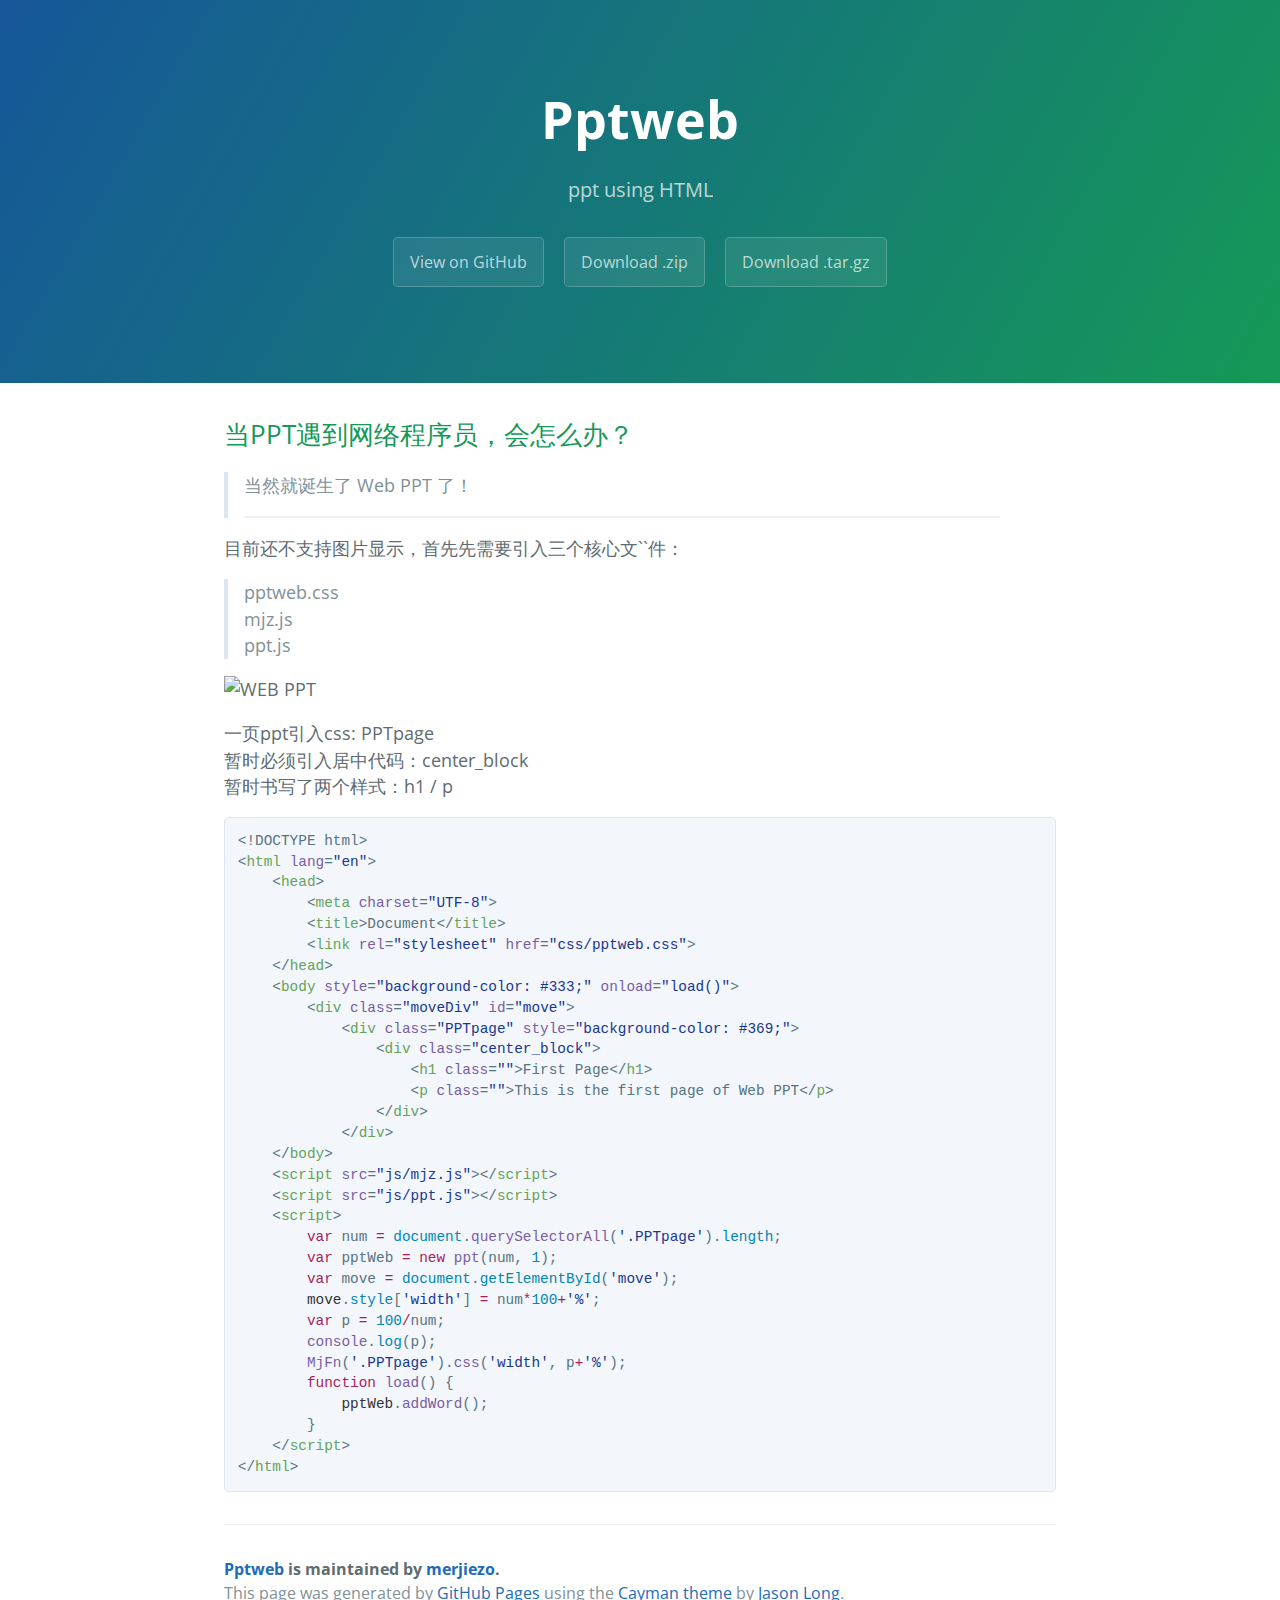
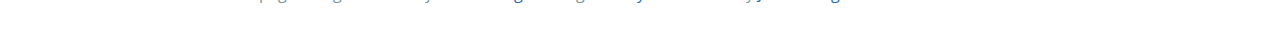
==== index.html @ c60ffae2 "Create gh-pages branch via GitHub" ====
<!DOCTYPE html>
<html lang="en-us">
  <head>
    <meta charset="UTF-8">
    <title>Pptweb by merjiezo</title>
    <meta name="viewport" content="width=device-width, initial-scale=1">
    <link rel="stylesheet" type="text/css" href="stylesheets/normalize.css" media="screen">
    <link href='https://fonts.googleapis.com/css?family=Open+Sans:400,700' rel='stylesheet' type='text/css'>
    <link rel="stylesheet" type="text/css" href="stylesheets/stylesheet.css" media="screen">
    <link rel="stylesheet" type="text/css" href="stylesheets/github-light.css" media="screen">
  </head>
  <body>
    <section class="page-header">
      <h1 class="project-name">Pptweb</h1>
      <h2 class="project-tagline">ppt using HTML</h2>
      <a href="https://github.com/merjiezo/pptweb" class="btn">View on GitHub</a>
      <a href="https://github.com/merjiezo/pptweb/zipball/master" class="btn">Download .zip</a>
      <a href="https://github.com/merjiezo/pptweb/tarball/master" class="btn">Download .tar.gz</a>
    </section>

    <section class="main-content">
      <h2>
<a id="当ppt遇到网络程序员会怎么办" class="anchor" href="#%E5%BD%93ppt%E9%81%87%E5%88%B0%E7%BD%91%E7%BB%9C%E7%A8%8B%E5%BA%8F%E5%91%98%E4%BC%9A%E6%80%8E%E4%B9%88%E5%8A%9E" aria-hidden="true"><span aria-hidden="true" class="octicon octicon-link"></span></a>当PPT遇到网络程序员，会怎么办？</h2>

<blockquote>
<p>当然就诞生了 Web PPT 了！</p>

<hr>
</blockquote>

<p>目前还不支持图片显示，首先先需要引入三个核心文``件：</p>

<blockquote>
<p>pptweb.css<br>
mjz.js<br>
ppt.js</p>
</blockquote>

<p><img src="https://github.com/merjiezo/pptweb/raw/master/page.gif" alt="WEB PPT"></p>

<p>一页ppt引入css: PPTpage<br>
暂时必须引入居中代码：center_block<br>
暂时书写了两个样式：h1  /  p</p>

<div class="highlight highlight-text-html-basic"><pre>&lt;!DOCTYPE html&gt;
&lt;<span class="pl-ent">html</span> <span class="pl-e">lang</span>=<span class="pl-s"><span class="pl-pds">"</span>en<span class="pl-pds">"</span></span>&gt;
    &lt;<span class="pl-ent">head</span>&gt;
        &lt;<span class="pl-ent">meta</span> <span class="pl-e">charset</span>=<span class="pl-s"><span class="pl-pds">"</span>UTF-8<span class="pl-pds">"</span></span>&gt;
        &lt;<span class="pl-ent">title</span>&gt;Document&lt;/<span class="pl-ent">title</span>&gt;
        &lt;<span class="pl-ent">link</span> <span class="pl-e">rel</span>=<span class="pl-s"><span class="pl-pds">"</span>stylesheet<span class="pl-pds">"</span></span> <span class="pl-e">href</span>=<span class="pl-s"><span class="pl-pds">"</span>css/pptweb.css<span class="pl-pds">"</span></span>&gt;
    &lt;/<span class="pl-ent">head</span>&gt;
    &lt;<span class="pl-ent">body</span> <span class="pl-e">style</span>=<span class="pl-s"><span class="pl-pds">"</span>background-color: #333;<span class="pl-pds">"</span></span> <span class="pl-e">onload</span>=<span class="pl-s"><span class="pl-pds">"</span>load()<span class="pl-pds">"</span></span>&gt;
        &lt;<span class="pl-ent">div</span> <span class="pl-e">class</span>=<span class="pl-s"><span class="pl-pds">"</span>moveDiv<span class="pl-pds">"</span></span> <span class="pl-e">id</span>=<span class="pl-s"><span class="pl-pds">"</span>move<span class="pl-pds">"</span></span>&gt;
            &lt;<span class="pl-ent">div</span> <span class="pl-e">class</span>=<span class="pl-s"><span class="pl-pds">"</span>PPTpage<span class="pl-pds">"</span></span> <span class="pl-e">style</span>=<span class="pl-s"><span class="pl-pds">"</span>background-color: #369;<span class="pl-pds">"</span></span>&gt;
                &lt;<span class="pl-ent">div</span> <span class="pl-e">class</span>=<span class="pl-s"><span class="pl-pds">"</span>center_block<span class="pl-pds">"</span></span>&gt;
                    &lt;<span class="pl-ent">h1</span> <span class="pl-e">class</span>=<span class="pl-s"><span class="pl-pds">"</span><span class="pl-pds">"</span></span>&gt;First Page&lt;/<span class="pl-ent">h1</span>&gt;
                    &lt;<span class="pl-ent">p</span> <span class="pl-e">class</span>=<span class="pl-s"><span class="pl-pds">"</span><span class="pl-pds">"</span></span>&gt;This is the first page of Web PPT&lt;/<span class="pl-ent">p</span>&gt;
                &lt;/<span class="pl-ent">div</span>&gt;
            &lt;/<span class="pl-ent">div</span>&gt;
    &lt;/<span class="pl-ent">body</span>&gt;
<span class="pl-s1">    &lt;<span class="pl-ent">script</span> <span class="pl-e">src</span>=<span class="pl-s"><span class="pl-pds">"</span>js/mjz.js<span class="pl-pds">"</span></span>&gt;&lt;/<span class="pl-ent">script</span>&gt;</span>
<span class="pl-s1">    &lt;<span class="pl-ent">script</span> <span class="pl-e">src</span>=<span class="pl-s"><span class="pl-pds">"</span>js/ppt.js<span class="pl-pds">"</span></span>&gt;&lt;/<span class="pl-ent">script</span>&gt;</span>
<span class="pl-s1">    &lt;<span class="pl-ent">script</span>&gt;</span>
<span class="pl-s1">        <span class="pl-k">var</span> num <span class="pl-k">=</span> <span class="pl-c1">document</span>.<span class="pl-en">querySelectorAll</span>(<span class="pl-s"><span class="pl-pds">'</span>.PPTpage<span class="pl-pds">'</span></span>).<span class="pl-c1">length</span>;</span>
<span class="pl-s1">        <span class="pl-k">var</span> pptWeb <span class="pl-k">=</span> <span class="pl-k">new</span> <span class="pl-en">ppt</span>(num, <span class="pl-c1">1</span>);</span>
<span class="pl-s1">        <span class="pl-k">var</span> move <span class="pl-k">=</span> <span class="pl-c1">document</span>.<span class="pl-c1">getElementById</span>(<span class="pl-s"><span class="pl-pds">'</span>move<span class="pl-pds">'</span></span>);</span>
<span class="pl-s1">        <span class="pl-smi">move</span>.<span class="pl-c1">style</span>[<span class="pl-s"><span class="pl-pds">'</span>width<span class="pl-pds">'</span></span>] <span class="pl-k">=</span> num<span class="pl-k">*</span><span class="pl-c1">100</span><span class="pl-k">+</span><span class="pl-s"><span class="pl-pds">'</span>%<span class="pl-pds">'</span></span>;</span>
<span class="pl-s1">        <span class="pl-k">var</span> p <span class="pl-k">=</span> <span class="pl-c1">100</span><span class="pl-k">/</span>num;</span>
<span class="pl-s1">        <span class="pl-en">console</span>.<span class="pl-c1">log</span>(p);</span>
<span class="pl-s1">        <span class="pl-en">MjFn</span>(<span class="pl-s"><span class="pl-pds">'</span>.PPTpage<span class="pl-pds">'</span></span>).<span class="pl-en">css</span>(<span class="pl-s"><span class="pl-pds">'</span>width<span class="pl-pds">'</span></span>, p<span class="pl-k">+</span><span class="pl-s"><span class="pl-pds">'</span>%<span class="pl-pds">'</span></span>);</span>
<span class="pl-s1">        <span class="pl-k">function</span> <span class="pl-en">load</span>() {</span>
<span class="pl-s1">            <span class="pl-smi">pptWeb</span>.<span class="pl-en">addWord</span>();</span>
<span class="pl-s1">        }</span>
<span class="pl-s1">    &lt;/<span class="pl-ent">script</span>&gt;</span>
&lt;/<span class="pl-ent">html</span>&gt;</pre></div>

      <footer class="site-footer">
        <span class="site-footer-owner"><a href="https://github.com/merjiezo/pptweb">Pptweb</a> is maintained by <a href="https://github.com/merjiezo">merjiezo</a>.</span>

        <span class="site-footer-credits">This page was generated by <a href="https://pages.github.com">GitHub Pages</a> using the <a href="https://github.com/jasonlong/cayman-theme">Cayman theme</a> by <a href="https://twitter.com/jasonlong">Jason Long</a>.</span>
      </footer>

    </section>

  
  </body>
</html>
---- stylesheets/stylesheet.css ----
* {
  box-sizing: border-box; }

body {
  padding: 0;
  margin: 0;
  font-family: "Open Sans", "Helvetica Neue", Helvetica, Arial, sans-serif;
  font-size: 16px;
  line-height: 1.5;
  color: #606c71; }

a {
  color: #1e6bb8;
  text-decoration: none; }
  a:hover {
    text-decoration: underline; }

.btn {
  display: inline-block;
  margin-bottom: 1rem;
  color: rgba(255, 255, 255, 0.7);
  background-color: rgba(255, 255, 255, 0.08);
  border-color: rgba(255, 255, 255, 0.2);
  border-style: solid;
  border-width: 1px;
  border-radius: 0.3rem;
  transition: color 0.2s, background-color 0.2s, border-color 0.2s; }
  .btn + .btn {
    margin-left: 1rem; }

.btn:hover {
  color: rgba(255, 255, 255, 0.8);
  text-decoration: none;
  background-color: rgba(255, 255, 255, 0.2);
  border-color: rgba(255, 255, 255, 0.3); }

@media screen and (min-width: 64em) {
  .btn {
    padding: 0.75rem 1rem; } }

@media screen and (min-width: 42em) and (max-width: 64em) {
  .btn {
    padding: 0.6rem 0.9rem;
    font-size: 0.9rem; } }

@media screen and (max-width: 42em) {
  .btn {
    display: block;
    width: 100%;
    padding: 0.75rem;
    font-size: 0.9rem; }
    .btn + .btn {
      margin-top: 1rem;
      margin-left: 0; } }

.page-header {
  color: #fff;
  text-align: center;
  background-color: #159957;
  background-image: linear-gradient(120deg, #155799, #159957); }

@media screen and (min-width: 64em) {
  .page-header {
    padding: 5rem 6rem; } }

@media screen and (min-width: 42em) and (max-width: 64em) {
  .page-header {
    padding: 3rem 4rem; } }

@media screen and (max-width: 42em) {
  .page-header {
    padding: 2rem 1rem; } }

.project-name {
  margin-top: 0;
  margin-bottom: 0.1rem; }

@media screen and (min-width: 64em) {
  .project-name {
    font-size: 3.25rem; } }

@media screen and (min-width: 42em) and (max-width: 64em) {
  .project-name {
    font-size: 2.25rem; } }

@media screen and (max-width: 42em) {
  .project-name {
    font-size: 1.75rem; } }

.project-tagline {
  margin-bottom: 2rem;
  font-weight: normal;
  opacity: 0.7; }

@media screen and (min-width: 64em) {
  .project-tagline {
    font-size: 1.25rem; } }

@media screen and (min-width: 42em) and (max-width: 64em) {
  .project-tagline {
    font-size: 1.15rem; } }

@media screen and (max-width: 42em) {
  .project-tagline {
    font-size: 1rem; } }

.main-content :first-child {
  margin-top: 0; }
.main-content img {
  max-width: 100%; }
.main-content h1, .main-content h2, .main-content h3, .main-content h4, .main-content h5, .main-content h6 {
  margin-top: 2rem;
  margin-bottom: 1rem;
  font-weight: normal;
  color: #159957; }
.main-content p {
  margin-bottom: 1em; }
.main-content code {
  padding: 2px 4px;
  font-family: Consolas, "Liberation Mono", Menlo, Courier, monospace;
  font-size: 0.9rem;
  color: #383e41;
  background-color: #f3f6fa;
  border-radius: 0.3rem; }
.main-content pre {
  padding: 0.8rem;
  margin-top: 0;
  margin-bottom: 1rem;
  font: 1rem Consolas, "Liberation Mono", Menlo, Courier, monospace;
  color: #567482;
  word-wrap: normal;
  background-color: #f3f6fa;
  border: solid 1px #dce6f0;
  border-radius: 0.3rem; }
  .main-content pre > code {
    padding: 0;
    margin: 0;
    font-size: 0.9rem;
    color: #567482;
    word-break: normal;
    white-space: pre;
    background: transparent;
    border: 0; }
.main-content .highlight {
  margin-bottom: 1rem; }
  .main-content .highlight pre {
    margin-bottom: 0;
    word-break: normal; }
.main-content .highlight pre, .main-content pre {
  padding: 0.8rem;
  overflow: auto;
  font-size: 0.9rem;
  line-height: 1.45;
  border-radius: 0.3rem; }
.main-content pre code, .main-content pre tt {
  display: inline;
  max-width: initial;
  padding: 0;
  margin: 0;
  overflow: initial;
  line-height: inherit;
  word-wrap: normal;
  background-color: transparent;
  border: 0; }
  .main-content pre code:before, .main-content pre code:after, .main-content pre tt:before, .main-content pre tt:after {
    content: normal; }
.main-content ul, .main-content ol {
  margin-top: 0; }
.main-content blockquote {
  padding: 0 1rem;
  margin-left: 0;
  color: #819198;
  border-left: 0.3rem solid #dce6f0; }
  .main-content blockquote > :first-child {
    margin-top: 0; }
  .main-content blockquote > :last-child {
    margin-bottom: 0; }
.main-content table {
  display: block;
  width: 100%;
  overflow: auto;
  word-break: normal;
  word-break: keep-all; }
  .main-content table th {
    font-weight: bold; }
  .main-content table th, .main-content table td {
    padding: 0.5rem 1rem;
    border: 1px solid #e9ebec; }
.main-content dl {
  padding: 0; }
  .main-content dl dt {
    padding: 0;
    margin-top: 1rem;
    font-size: 1rem;
    font-weight: bold; }
  .main-content dl dd {
    padding: 0;
    margin-bottom: 1rem; }
.main-content hr {
  height: 2px;
  padding: 0;
  margin: 1rem 0;
  background-color: #eff0f1;
  border: 0; }

@media screen and (min-width: 64em) {
  .main-content {
    max-width: 64rem;
    padding: 2rem 6rem;
    margin: 0 auto;
    font-size: 1.1rem; } }

@media screen and (min-width: 42em) and (max-width: 64em) {
  .main-content {
    padding: 2rem 4rem;
    font-size: 1.1rem; } }

@media screen and (max-width: 42em) {
  .main-content {
    padding: 2rem 1rem;
    font-size: 1rem; } }

.site-footer {
  padding-top: 2rem;
  margin-top: 2rem;
  border-top: solid 1px #eff0f1; }

.site-footer-owner {
  display: block;
  font-weight: bold; }

.site-footer-credits {
  color: #819198; }

@media screen and (min-width: 64em) {
  .site-footer {
    font-size: 1rem; } }

@media screen and (min-width: 42em) and (max-width: 64em) {
  .site-footer {
    font-size: 1rem; } }

@media screen and (max-width: 42em) {
  .site-footer {
    font-size: 0.9rem; } }
---- stylesheets/github-light.css ----
/*
The MIT License (MIT)

Copyright (c) 2016 GitHub, Inc.

Permission is hereby granted, free of charge, to any person obtaining a copy
of this software and associated documentation files (the "Software"), to deal
in the Software without restriction, including without limitation the rights
to use, copy, modify, merge, publish, distribute, sublicense, and/or sell
copies of the Software, and to permit persons to whom the Software is
furnished to do so, subject to the following conditions:

The above copyright notice and this permission notice shall be included in all
copies or substantial portions of the Software.

THE SOFTWARE IS PROVIDED "AS IS", WITHOUT WARRANTY OF ANY KIND, EXPRESS OR
IMPLIED, INCLUDING BUT NOT LIMITED TO THE WARRANTIES OF MERCHANTABILITY,
FITNESS FOR A PARTICULAR PURPOSE AND NONINFRINGEMENT. IN NO EVENT SHALL THE
AUTHORS OR COPYRIGHT HOLDERS BE LIABLE FOR ANY CLAIM, DAMAGES OR OTHER
LIABILITY, WHETHER IN AN ACTION OF CONTRACT, TORT OR OTHERWISE, ARISING FROM,
OUT OF OR IN CONNECTION WITH THE SOFTWARE OR THE USE OR OTHER DEALINGS IN THE
SOFTWARE.

*/

.pl-c /* comment */ {
  color: #969896;
}

.pl-c1 /* constant, variable.other.constant, support, meta.property-name, support.constant, support.variable, meta.module-reference, markup.raw, meta.diff.header */,
.pl-s .pl-v /* string variable */ {
  color: #0086b3;
}

.pl-e /* entity */,
.pl-en /* entity.name */ {
  color: #795da3;
}

.pl-smi /* variable.parameter.function, storage.modifier.package, storage.modifier.import, storage.type.java, variable.other */,
.pl-s .pl-s1 /* string source */ {
  color: #333;
}

.pl-ent /* entity.name.tag */ {
  color: #63a35c;
}

.pl-k /* keyword, storage, storage.type */ {
  color: #a71d5d;
}

.pl-s /* string */,
.pl-pds /* punctuation.definition.string, string.regexp.character-class */,
.pl-s .pl-pse .pl-s1 /* string punctuation.section.embedded source */,
.pl-sr /* string.regexp */,
.pl-sr .pl-cce /* string.regexp constant.character.escape */,
.pl-sr .pl-sre /* string.regexp source.ruby.embedded */,
.pl-sr .pl-sra /* string.regexp string.regexp.arbitrary-repitition */ {
  color: #183691;
}

.pl-v /* variable */ {
  color: #ed6a43;
}

.pl-id /* invalid.deprecated */ {
  color: #b52a1d;
}

.pl-ii /* invalid.illegal */ {
  color: #f8f8f8;
  background-color: #b52a1d;
}

.pl-sr .pl-cce /* string.regexp constant.character.escape */ {
  font-weight: bold;
  color: #63a35c;
}

.pl-ml /* markup.list */ {
  color: #693a17;
}

.pl-mh /* markup.heading */,
.pl-mh .pl-en /* markup.heading entity.name */,
.pl-ms /* meta.separator */ {
  font-weight: bold;
  color: #1d3e81;
}

.pl-mq /* markup.quote */ {
  color: #008080;
}

.pl-mi /* markup.italic */ {
  font-style: italic;
  color: #333;
}

.pl-mb /* markup.bold */ {
  font-weight: bold;
  color: #333;
}

.pl-md /* markup.deleted, meta.diff.header.from-file */ {
  color: #bd2c00;
  background-color: #ffecec;
}

.pl-mi1 /* markup.inserted, meta.diff.header.to-file */ {
  color: #55a532;
  background-color: #eaffea;
}

.pl-mdr /* meta.diff.range */ {
  font-weight: bold;
  color: #795da3;
}

.pl-mo /* meta.output */ {
  color: #1d3e81;
}
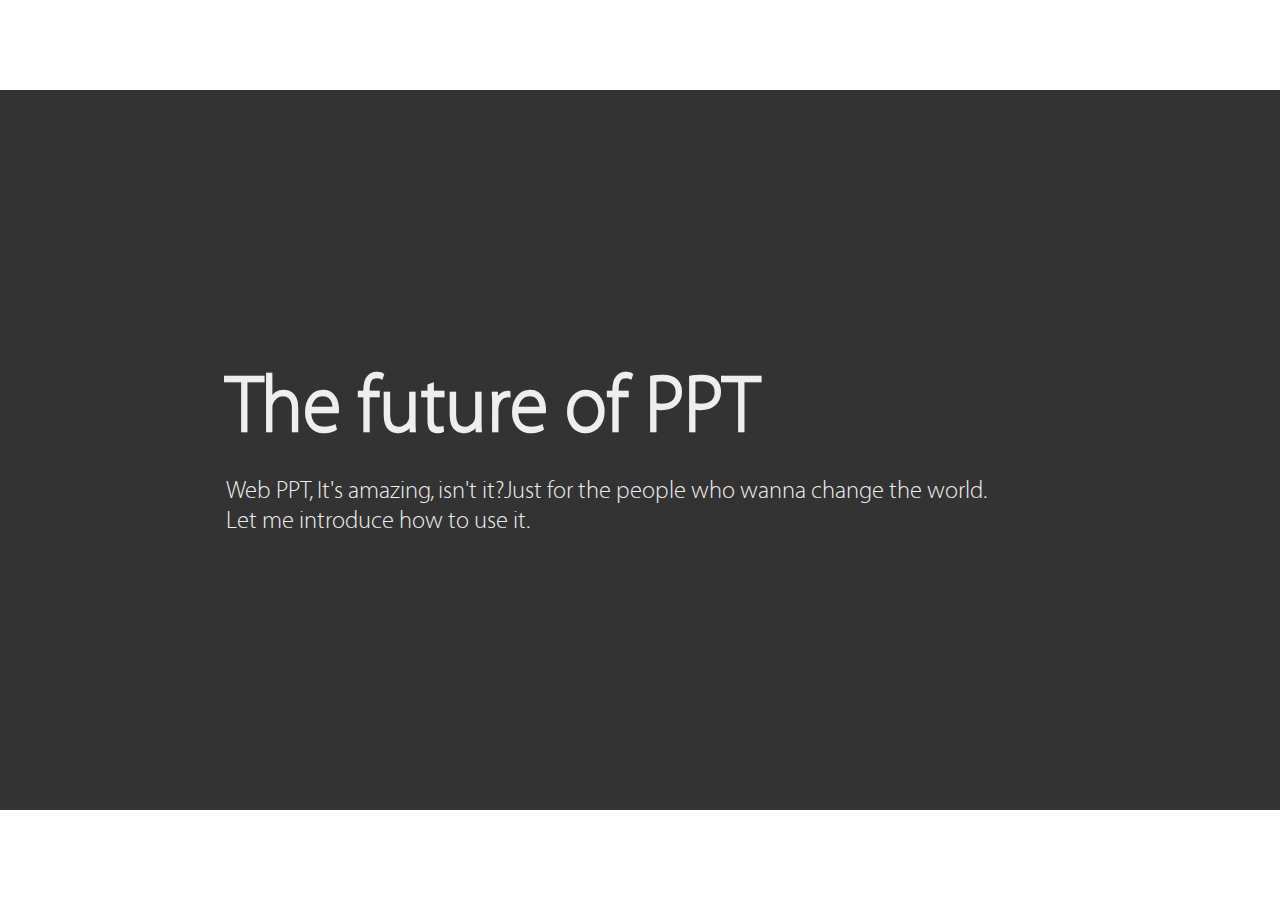
==== commit b3812912: "Rename ppt.html to index.html" ====
--- a/index.html
+++ b/index.html
@@ -1,87 +1,73 @@
 <!DOCTYPE html>
-<html lang="en-us">
-  <head>
-    <meta charset="UTF-8">
-    <title>Pptweb by merjiezo</title>
-    <meta name="viewport" content="width=device-width, initial-scale=1">
-    <link rel="stylesheet" type="text/css" href="stylesheets/normalize.css" media="screen">
-    <link href='https://fonts.googleapis.com/css?family=Open+Sans:400,700' rel='stylesheet' type='text/css'>
-    <link rel="stylesheet" type="text/css" href="stylesheets/stylesheet.css" media="screen">
-    <link rel="stylesheet" type="text/css" href="stylesheets/github-light.css" media="screen">
-  </head>
-  <body>
-    <section class="page-header">
-      <h1 class="project-name">Pptweb</h1>
-      <h2 class="project-tagline">ppt using HTML</h2>
-      <a href="https://github.com/merjiezo/pptweb" class="btn">View on GitHub</a>
-      <a href="https://github.com/merjiezo/pptweb/zipball/master" class="btn">Download .zip</a>
-      <a href="https://github.com/merjiezo/pptweb/tarball/master" class="btn">Download .tar.gz</a>
-    </section>
-
-    <section class="main-content">
-      <h2>
-<a id="当ppt遇到网络程序员会怎么办" class="anchor" href="#%E5%BD%93ppt%E9%81%87%E5%88%B0%E7%BD%91%E7%BB%9C%E7%A8%8B%E5%BA%8F%E5%91%98%E4%BC%9A%E6%80%8E%E4%B9%88%E5%8A%9E" aria-hidden="true"><span aria-hidden="true" class="octicon octicon-link"></span></a>当PPT遇到网络程序员，会怎么办？</h2>
-
-<blockquote>
-<p>当然就诞生了 Web PPT 了！</p>
-
-<hr>
-</blockquote>
-
-<p>目前还不支持图片显示，首先先需要引入三个核心文``件：</p>
-
-<blockquote>
-<p>pptweb.css<br>
-mjz.js<br>
-ppt.js</p>
-</blockquote>
-
-<p><img src="https://github.com/merjiezo/pptweb/raw/master/page.gif" alt="WEB PPT"></p>
-
-<p>一页ppt引入css: PPTpage<br>
-暂时必须引入居中代码：center_block<br>
-暂时书写了两个样式：h1  /  p</p>
-
-<div class="highlight highlight-text-html-basic"><pre>&lt;!DOCTYPE html&gt;
-&lt;<span class="pl-ent">html</span> <span class="pl-e">lang</span>=<span class="pl-s"><span class="pl-pds">"</span>en<span class="pl-pds">"</span></span>&gt;
-    &lt;<span class="pl-ent">head</span>&gt;
-        &lt;<span class="pl-ent">meta</span> <span class="pl-e">charset</span>=<span class="pl-s"><span class="pl-pds">"</span>UTF-8<span class="pl-pds">"</span></span>&gt;
-        &lt;<span class="pl-ent">title</span>&gt;Document&lt;/<span class="pl-ent">title</span>&gt;
-        &lt;<span class="pl-ent">link</span> <span class="pl-e">rel</span>=<span class="pl-s"><span class="pl-pds">"</span>stylesheet<span class="pl-pds">"</span></span> <span class="pl-e">href</span>=<span class="pl-s"><span class="pl-pds">"</span>css/pptweb.css<span class="pl-pds">"</span></span>&gt;
-    &lt;/<span class="pl-ent">head</span>&gt;
-    &lt;<span class="pl-ent">body</span> <span class="pl-e">style</span>=<span class="pl-s"><span class="pl-pds">"</span>background-color: #333;<span class="pl-pds">"</span></span> <span class="pl-e">onload</span>=<span class="pl-s"><span class="pl-pds">"</span>load()<span class="pl-pds">"</span></span>&gt;
-        &lt;<span class="pl-ent">div</span> <span class="pl-e">class</span>=<span class="pl-s"><span class="pl-pds">"</span>moveDiv<span class="pl-pds">"</span></span> <span class="pl-e">id</span>=<span class="pl-s"><span class="pl-pds">"</span>move<span class="pl-pds">"</span></span>&gt;
-            &lt;<span class="pl-ent">div</span> <span class="pl-e">class</span>=<span class="pl-s"><span class="pl-pds">"</span>PPTpage<span class="pl-pds">"</span></span> <span class="pl-e">style</span>=<span class="pl-s"><span class="pl-pds">"</span>background-color: #369;<span class="pl-pds">"</span></span>&gt;
-                &lt;<span class="pl-ent">div</span> <span class="pl-e">class</span>=<span class="pl-s"><span class="pl-pds">"</span>center_block<span class="pl-pds">"</span></span>&gt;
-                    &lt;<span class="pl-ent">h1</span> <span class="pl-e">class</span>=<span class="pl-s"><span class="pl-pds">"</span><span class="pl-pds">"</span></span>&gt;First Page&lt;/<span class="pl-ent">h1</span>&gt;
-                    &lt;<span class="pl-ent">p</span> <span class="pl-e">class</span>=<span class="pl-s"><span class="pl-pds">"</span><span class="pl-pds">"</span></span>&gt;This is the first page of Web PPT&lt;/<span class="pl-ent">p</span>&gt;
-                &lt;/<span class="pl-ent">div</span>&gt;
-            &lt;/<span class="pl-ent">div</span>&gt;
-    &lt;/<span class="pl-ent">body</span>&gt;
-<span class="pl-s1">    &lt;<span class="pl-ent">script</span> <span class="pl-e">src</span>=<span class="pl-s"><span class="pl-pds">"</span>js/mjz.js<span class="pl-pds">"</span></span>&gt;&lt;/<span class="pl-ent">script</span>&gt;</span>
-<span class="pl-s1">    &lt;<span class="pl-ent">script</span> <span class="pl-e">src</span>=<span class="pl-s"><span class="pl-pds">"</span>js/ppt.js<span class="pl-pds">"</span></span>&gt;&lt;/<span class="pl-ent">script</span>&gt;</span>
-<span class="pl-s1">    &lt;<span class="pl-ent">script</span>&gt;</span>
-<span class="pl-s1">        <span class="pl-k">var</span> num <span class="pl-k">=</span> <span class="pl-c1">document</span>.<span class="pl-en">querySelectorAll</span>(<span class="pl-s"><span class="pl-pds">'</span>.PPTpage<span class="pl-pds">'</span></span>).<span class="pl-c1">length</span>;</span>
-<span class="pl-s1">        <span class="pl-k">var</span> pptWeb <span class="pl-k">=</span> <span class="pl-k">new</span> <span class="pl-en">ppt</span>(num, <span class="pl-c1">1</span>);</span>
-<span class="pl-s1">        <span class="pl-k">var</span> move <span class="pl-k">=</span> <span class="pl-c1">document</span>.<span class="pl-c1">getElementById</span>(<span class="pl-s"><span class="pl-pds">'</span>move<span class="pl-pds">'</span></span>);</span>
-<span class="pl-s1">        <span class="pl-smi">move</span>.<span class="pl-c1">style</span>[<span class="pl-s"><span class="pl-pds">'</span>width<span class="pl-pds">'</span></span>] <span class="pl-k">=</span> num<span class="pl-k">*</span><span class="pl-c1">100</span><span class="pl-k">+</span><span class="pl-s"><span class="pl-pds">'</span>%<span class="pl-pds">'</span></span>;</span>
-<span class="pl-s1">        <span class="pl-k">var</span> p <span class="pl-k">=</span> <span class="pl-c1">100</span><span class="pl-k">/</span>num;</span>
-<span class="pl-s1">        <span class="pl-en">console</span>.<span class="pl-c1">log</span>(p);</span>
-<span class="pl-s1">        <span class="pl-en">MjFn</span>(<span class="pl-s"><span class="pl-pds">'</span>.PPTpage<span class="pl-pds">'</span></span>).<span class="pl-en">css</span>(<span class="pl-s"><span class="pl-pds">'</span>width<span class="pl-pds">'</span></span>, p<span class="pl-k">+</span><span class="pl-s"><span class="pl-pds">'</span>%<span class="pl-pds">'</span></span>);</span>
-<span class="pl-s1">        <span class="pl-k">function</span> <span class="pl-en">load</span>() {</span>
-<span class="pl-s1">            <span class="pl-smi">pptWeb</span>.<span class="pl-en">addWord</span>();</span>
-<span class="pl-s1">        }</span>
-<span class="pl-s1">    &lt;/<span class="pl-ent">script</span>&gt;</span>
-&lt;/<span class="pl-ent">html</span>&gt;</pre></div>
-
-      <footer class="site-footer">
-        <span class="site-footer-owner"><a href="https://github.com/merjiezo/pptweb">Pptweb</a> is maintained by <a href="https://github.com/merjiezo">merjiezo</a>.</span>
-
-        <span class="site-footer-credits">This page was generated by <a href="https://pages.github.com">GitHub Pages</a> using the <a href="https://github.com/jasonlong/cayman-theme">Cayman theme</a> by <a href="https://twitter.com/jasonlong">Jason Long</a>.</span>
-      </footer>
-
-    </section>
-
-  
-  </body>
+<html lang="en">
+	<head>
+		<meta charset="UTF-8">
+		<title>Web PPT</title>
+		<link rel="stylesheet" href="css/pptweb.css">
+	</head>
+	<body onload="load()">
+		<div class="moveDiv" id="move">
+			<div class="PPTpage">
+				<div class="circle">
+					<div class="center_block">
+						<h1 class="">The future of PPT</h1>
+						<p class="">Web PPT, It's amazing, isn't it?Just for the people who wanna change the world.<br>Let me introduce how to use it.</p>
+					</div>
+				</div>
+			</div>
+			<div class="PPTpage">
+				<div class="circle" style="background-color: #666;">
+					<div class="center_block">
+						<h1 class="">First start</h1>
+						<p class="">The main file is:&nbsp&nbsp&nbsp&nbsp pptweb.css | mjz.js | ppt.js<br>Now this framework only support: IE9+ | chrome | safari<br>And first you ganna have an div, class="moveDiv", id="move"<br>Then one page's class is PPTpage,this is only the start! Now is the amazing part:This framework can calculate the number of PPTpage, it can change width by itself.</p>
+					</div>
+				</div>
+			</div>
+			<div class="PPTpage">
+				<div class="circle" style="background-color: #999;">
+					<div class="center_block">
+						<h1 class="">Then</h1>
+						<p class="">If there is a page full of picture, you can use class: imgPPT_two, as you can see, this framework only support two picture in it, and cannot allow the user to change, but in the future it can be change.The next page is going to introduce the picture show ></p>
+					</div>
+				</div>
+			</div>
+			<div class="PPTpage">
+				<div class="circle" style="background-color: #999;">
+					<div class="center_block">
+						<div class="imgPPT_two" style="background-image: url(imgs/img4.png);"></div>
+						<div class="imgPPT_two" style="background-image: url(imgs/img3.jpg);"></div>
+					</div>
+				</div>
+			</div>
+			<div class="PPTpage">
+				<div class="circle" style="background-color: #999;">
+					<div class="center_block">
+						<h1 class="">It's cool, isn't it?</h1>
+						<p class="">Created by Merjiezo<br>A full Stark developer<br>E-mail: 535381437@qq.com<br>Thank you!</p>
+					</div>
+				</div>
+			</div>
+		</div>
+	</body>
+	<script src="js/mjz.js"></script>
+	<script src="js/ppt.js"></script>
+	<script>
+		var num = document.querySelectorAll('.PPTpage').length;
+		var pptWeb = new ppt(num, 1);
+		var move = document.getElementById('move');
+		move.style['width'] = num*100+'%';
+		var p = 100/num;
+		MjFn('.PPTpage').css('width', p+'%');
+		function load() {
+			pptWeb.addWord();
+		}
+		document.addEventListener('keydown', function(e) {
+			if (e.keyIdentifier == 'Left' || e.keyIdentifier == 'Up') {
+				pptWeb.beforeScal();
+			}
+			if (e.keyIdentifier == 'Right' || e.keyIdentifier == 'Down') {
+				pptWeb.nextScal();
+			}
+		});
+	</script>
 </html>
--- a/css/pptweb.css
+++ b/css/pptweb.css
@@ -0,0 +1,97 @@
+/*
+ * Framework Created By merjiezo
+ * Copyright 2016, 2016 MjFn Foundation, Inc.
+ * Framework version: 0.1.0
+ * Remind to the user: 
+ *	1.only used in font, not in node.js
+ * Date: 2016-05-02 10:51
+ *
+ * This is the css of web ppt
+ * I read lots of framework, all framework only have css
+ * or only have the javascript code
+ * why not we have both of it.
+ * css have the advantage that js don't have
+ * js too.
+ * So, my framework not only have js,It have both! and I love Coding
+ * 
+ */
+@font-face {
+	font-family: 'PingHei';
+	src: url(../font/PingHei/PingHei-light.ttf);
+}
+html, body { margin: 0px; height: 100%; width: 100%; overflow: hidden; font-family: 'PingHei'; color: #EEE;}
+h1, h2, h3, h4, h5, h6 { margin: 0px; font-family: 'PingHei'; font-size: 5em;}
+p { line-height: 30px; font-size: 25px; }
+
+.moveDiv { height: 100%; position: relative; -webkit-transition: all 0.7s ease-in-out;}
+
+.PPTpage {
+	position: relative;
+	height: 80%; 
+	margin: auto; 
+	top: 50%; 
+	transform: translateY(-50%);
+	text-align: center;
+	float: left;
+}
+
+.center_block > h1, .center_block > p, .center_block > div { opacity: 0; transform: translateX(-30px); }
+
+.center_block > h1 { -webkit-transition:opacity .7s .7s ease-in-out; }
+
+.center_block > p { -webkit-transition:opacity .7s 1.4s ease-in-out; }
+
+.center_block > div { -webkit-transition:opacity .7s .7s ease-in-out; }
+
+.rightPo { opacity: 1 !important; }
+
+.center_block, .circle { text-align: left; position: relative; margin: 0 auto;  }
+
+.center_block {
+	margin: 0 20%;
+	top: 50%;
+	transform: translateY(-50%);
+}
+.circle {
+	width: 100%;
+	height: 100%;
+	background-color: #333;
+	overflow: hidden;
+}
+
+/*
+ * the scale animation in css
+ * first add the class,using mjz.js
+ * which created by merjiezo
+ */
+.scaleChange {
+	-webkit-animation: chainScale 1.4s ease-in-out 0s 1 normal;
+	-o-animation: chainScale 1.4s ease-in-out 0s 1 normal;
+	animation: chainScale 1.4s ease-in-out 0s 1 normal;
+}
+@keyframes chainScale {
+	0% {
+		transform: scale(1);
+	}
+
+	50% {
+		transform: scale(0.5);
+		-webkit-filter: blur(5px);
+	}
+
+	100% {
+		transform: scale(1);
+	}
+
+}
+
+.imgPPT_two {
+	display: inline-block;
+	margin: 10%;
+	position: relative;
+	width: 220px;
+	height: 220px;
+	background-size: cover;
+	background-position: 50%;
+	background-repeat: no-repeat;
+}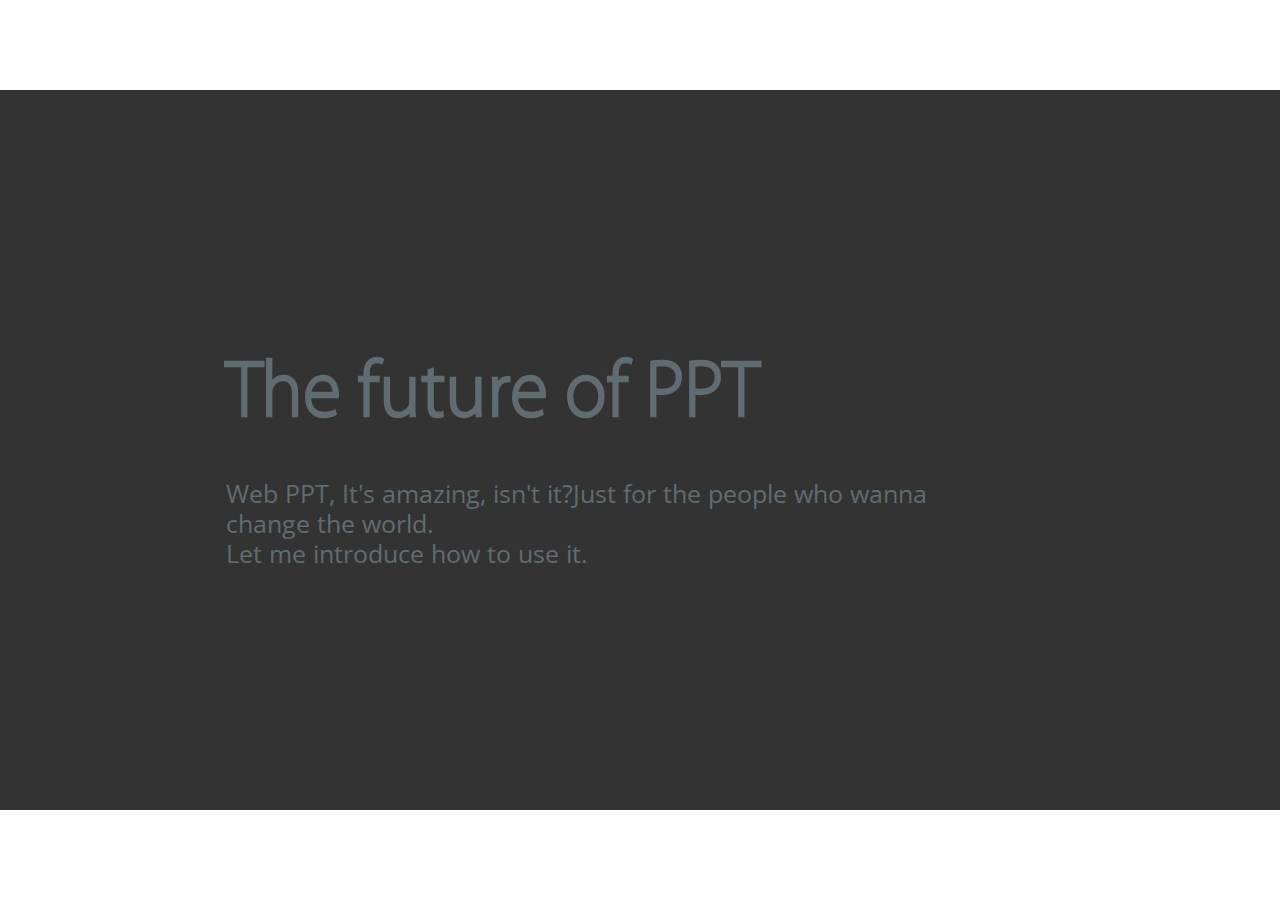
==== commit 24f8a105: "Update index.html" ====
--- a/index.html
+++ b/index.html
@@ -4,6 +4,9 @@
 		<meta charset="UTF-8">
 		<title>Web PPT</title>
 		<link rel="stylesheet" href="css/pptweb.css">
+		<meta name="viewport" content="width=device-width, initial-scale=1">
+ 		<link href='https://fonts.googleapis.com/css?family=Open+Sans:400,700' rel='stylesheet' type='text/css'>
+ 		<link rel="stylesheet" type="text/css" href="stylesheets/stylesheet.css" media="screen">
 	</head>
 	<body onload="load()">
 		<div class="moveDiv" id="move">
--- a/stylesheets/stylesheet.css
+++ b/stylesheets/stylesheet.css
@@ -0,0 +1,245 @@
+* {
+  box-sizing: border-box; }
+
+body {
+  padding: 0;
+  margin: 0;
+  font-family: "Open Sans", "Helvetica Neue", Helvetica, Arial, sans-serif;
+  font-size: 16px;
+  line-height: 1.5;
+  color: #606c71; }
+
+a {
+  color: #1e6bb8;
+  text-decoration: none; }
+  a:hover {
+    text-decoration: underline; }
+
+.btn {
+  display: inline-block;
+  margin-bottom: 1rem;
+  color: rgba(255, 255, 255, 0.7);
+  background-color: rgba(255, 255, 255, 0.08);
+  border-color: rgba(255, 255, 255, 0.2);
+  border-style: solid;
+  border-width: 1px;
+  border-radius: 0.3rem;
+  transition: color 0.2s, background-color 0.2s, border-color 0.2s; }
+  .btn + .btn {
+    margin-left: 1rem; }
+
+.btn:hover {
+  color: rgba(255, 255, 255, 0.8);
+  text-decoration: none;
+  background-color: rgba(255, 255, 255, 0.2);
+  border-color: rgba(255, 255, 255, 0.3); }
+
+@media screen and (min-width: 64em) {
+  .btn {
+    padding: 0.75rem 1rem; } }
+
+@media screen and (min-width: 42em) and (max-width: 64em) {
+  .btn {
+    padding: 0.6rem 0.9rem;
+    font-size: 0.9rem; } }
+
+@media screen and (max-width: 42em) {
+  .btn {
+    display: block;
+    width: 100%;
+    padding: 0.75rem;
+    font-size: 0.9rem; }
+    .btn + .btn {
+      margin-top: 1rem;
+      margin-left: 0; } }
+
+.page-header {
+  color: #fff;
+  text-align: center;
+  background-color: #159957;
+  background-image: linear-gradient(120deg, #155799, #159957); }
+
+@media screen and (min-width: 64em) {
+  .page-header {
+    padding: 5rem 6rem; } }
+
+@media screen and (min-width: 42em) and (max-width: 64em) {
+  .page-header {
+    padding: 3rem 4rem; } }
+
+@media screen and (max-width: 42em) {
+  .page-header {
+    padding: 2rem 1rem; } }
+
+.project-name {
+  margin-top: 0;
+  margin-bottom: 0.1rem; }
+
+@media screen and (min-width: 64em) {
+  .project-name {
+    font-size: 3.25rem; } }
+
+@media screen and (min-width: 42em) and (max-width: 64em) {
+  .project-name {
+    font-size: 2.25rem; } }
+
+@media screen and (max-width: 42em) {
+  .project-name {
+    font-size: 1.75rem; } }
+
+.project-tagline {
+  margin-bottom: 2rem;
+  font-weight: normal;
+  opacity: 0.7; }
+
+@media screen and (min-width: 64em) {
+  .project-tagline {
+    font-size: 1.25rem; } }
+
+@media screen and (min-width: 42em) and (max-width: 64em) {
+  .project-tagline {
+    font-size: 1.15rem; } }
+
+@media screen and (max-width: 42em) {
+  .project-tagline {
+    font-size: 1rem; } }
+
+.main-content :first-child {
+  margin-top: 0; }
+.main-content img {
+  max-width: 100%; }
+.main-content h1, .main-content h2, .main-content h3, .main-content h4, .main-content h5, .main-content h6 {
+  margin-top: 2rem;
+  margin-bottom: 1rem;
+  font-weight: normal;
+  color: #159957; }
+.main-content p {
+  margin-bottom: 1em; }
+.main-content code {
+  padding: 2px 4px;
+  font-family: Consolas, "Liberation Mono", Menlo, Courier, monospace;
+  font-size: 0.9rem;
+  color: #383e41;
+  background-color: #f3f6fa;
+  border-radius: 0.3rem; }
+.main-content pre {
+  padding: 0.8rem;
+  margin-top: 0;
+  margin-bottom: 1rem;
+  font: 1rem Consolas, "Liberation Mono", Menlo, Courier, monospace;
+  color: #567482;
+  word-wrap: normal;
+  background-color: #f3f6fa;
+  border: solid 1px #dce6f0;
+  border-radius: 0.3rem; }
+  .main-content pre > code {
+    padding: 0;
+    margin: 0;
+    font-size: 0.9rem;
+    color: #567482;
+    word-break: normal;
+    white-space: pre;
+    background: transparent;
+    border: 0; }
+.main-content .highlight {
+  margin-bottom: 1rem; }
+  .main-content .highlight pre {
+    margin-bottom: 0;
+    word-break: normal; }
+.main-content .highlight pre, .main-content pre {
+  padding: 0.8rem;
+  overflow: auto;
+  font-size: 0.9rem;
+  line-height: 1.45;
+  border-radius: 0.3rem; }
+.main-content pre code, .main-content pre tt {
+  display: inline;
+  max-width: initial;
+  padding: 0;
+  margin: 0;
+  overflow: initial;
+  line-height: inherit;
+  word-wrap: normal;
+  background-color: transparent;
+  border: 0; }
+  .main-content pre code:before, .main-content pre code:after, .main-content pre tt:before, .main-content pre tt:after {
+    content: normal; }
+.main-content ul, .main-content ol {
+  margin-top: 0; }
+.main-content blockquote {
+  padding: 0 1rem;
+  margin-left: 0;
+  color: #819198;
+  border-left: 0.3rem solid #dce6f0; }
+  .main-content blockquote > :first-child {
+    margin-top: 0; }
+  .main-content blockquote > :last-child {
+    margin-bottom: 0; }
+.main-content table {
+  display: block;
+  width: 100%;
+  overflow: auto;
+  word-break: normal;
+  word-break: keep-all; }
+  .main-content table th {
+    font-weight: bold; }
+  .main-content table th, .main-content table td {
+    padding: 0.5rem 1rem;
+    border: 1px solid #e9ebec; }
+.main-content dl {
+  padding: 0; }
+  .main-content dl dt {
+    padding: 0;
+    margin-top: 1rem;
+    font-size: 1rem;
+    font-weight: bold; }
+  .main-content dl dd {
+    padding: 0;
+    margin-bottom: 1rem; }
+.main-content hr {
+  height: 2px;
+  padding: 0;
+  margin: 1rem 0;
+  background-color: #eff0f1;
+  border: 0; }
+
+@media screen and (min-width: 64em) {
+  .main-content {
+    max-width: 64rem;
+    padding: 2rem 6rem;
+    margin: 0 auto;
+    font-size: 1.1rem; } }
+
+@media screen and (min-width: 42em) and (max-width: 64em) {
+  .main-content {
+    padding: 2rem 4rem;
+    font-size: 1.1rem; } }
+
+@media screen and (max-width: 42em) {
+  .main-content {
+    padding: 2rem 1rem;
+    font-size: 1rem; } }
+
+.site-footer {
+  padding-top: 2rem;
+  margin-top: 2rem;
+  border-top: solid 1px #eff0f1; }
+
+.site-footer-owner {
+  display: block;
+  font-weight: bold; }
+
+.site-footer-credits {
+  color: #819198; }
+
+@media screen and (min-width: 64em) {
+  .site-footer {
+    font-size: 1rem; } }
+
+@media screen and (min-width: 42em) and (max-width: 64em) {
+  .site-footer {
+    font-size: 1rem; } }
+
+@media screen and (max-width: 42em) {
+  .site-footer {
+    font-size: 0.9rem; } }
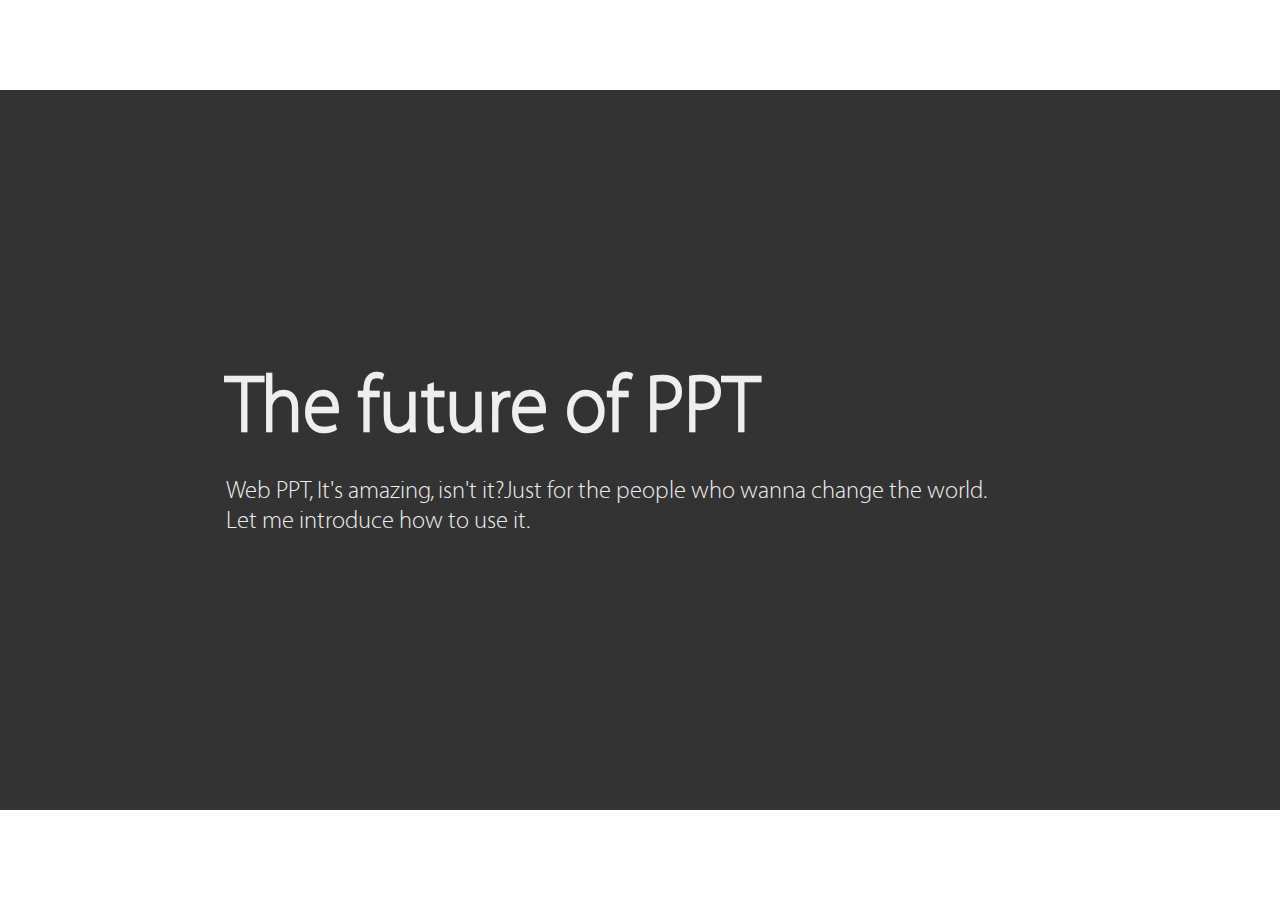
==== commit 646fc0a9: "Update index.html" ====
--- a/index.html
+++ b/index.html
@@ -52,8 +52,8 @@
 			</div>
 		</div>
 	</body>
-	<script src="js/mjz.js"></script>
-	<script src="js/ppt.js"></script>
+	<script src="./mjz.js"></script>
+	<script src="./ppt.js"></script>
 	<script>
 		var num = document.querySelectorAll('.PPTpage').length;
 		var pptWeb = new ppt(num, 1);
--- a/stylesheets/stylesheet.css
+++ b/stylesheets/stylesheet.css
@@ -1,245 +1,97 @@
-* {
-  box-sizing: border-box; }
+/*
+ * Framework Created By merjiezo
+ * Copyright 2016, 2016 MjFn Foundation, Inc.
+ * Framework version: 0.1.0
+ * Remind to the user: 
+ *	1.only used in font, not in node.js
+ * Date: 2016-05-02 10:51
+ *
+ * This is the css of web ppt
+ * I read lots of framework, all framework only have css
+ * or only have the javascript code
+ * why not we have both of it.
+ * css have the advantage that js don't have
+ * js too.
+ * So, my framework not only have js,It have both! and I love Coding
+ * 
+ */
+@font-face {
+	font-family: 'PingHei';
+	src: url(../font/PingHei/PingHei-light.ttf);
+}
+html, body { margin: 0px; height: 100%; width: 100%; overflow: hidden; font-family: 'PingHei'; color: #EEE;}
+h1, h2, h3, h4, h5, h6 { margin: 0px; font-family: 'PingHei'; font-size: 5em;}
+p { line-height: 30px; font-size: 25px; }
 
-body {
-  padding: 0;
-  margin: 0;
-  font-family: "Open Sans", "Helvetica Neue", Helvetica, Arial, sans-serif;
-  font-size: 16px;
-  line-height: 1.5;
-  color: #606c71; }
+.moveDiv { height: 100%; position: relative; -webkit-transition: all 0.7s ease-in-out;}
 
-a {
-  color: #1e6bb8;
-  text-decoration: none; }
-  a:hover {
-    text-decoration: underline; }
+.PPTpage {
+	position: relative;
+	height: 80%; 
+	margin: auto; 
+	top: 50%; 
+	transform: translateY(-50%);
+	text-align: center;
+	float: left;
+}
 
-.btn {
-  display: inline-block;
-  margin-bottom: 1rem;
-  color: rgba(255, 255, 255, 0.7);
-  background-color: rgba(255, 255, 255, 0.08);
-  border-color: rgba(255, 255, 255, 0.2);
-  border-style: solid;
-  border-width: 1px;
-  border-radius: 0.3rem;
-  transition: color 0.2s, background-color 0.2s, border-color 0.2s; }
-  .btn + .btn {
-    margin-left: 1rem; }
+.center_block > h1, .center_block > p, .center_block > div { opacity: 0; transform: translateX(-30px); }
 
-.btn:hover {
-  color: rgba(255, 255, 255, 0.8);
-  text-decoration: none;
-  background-color: rgba(255, 255, 255, 0.2);
-  border-color: rgba(255, 255, 255, 0.3); }
+.center_block > h1 { -webkit-transition:opacity .7s .7s ease-in-out; }
 
-@media screen and (min-width: 64em) {
-  .btn {
-    padding: 0.75rem 1rem; } }
+.center_block > p { -webkit-transition:opacity .7s 1.4s ease-in-out; }
 
-@media screen and (min-width: 42em) and (max-width: 64em) {
-  .btn {
-    padding: 0.6rem 0.9rem;
-    font-size: 0.9rem; } }
+.center_block > div { -webkit-transition:opacity .7s .7s ease-in-out; }
 
-@media screen and (max-width: 42em) {
-  .btn {
-    display: block;
-    width: 100%;
-    padding: 0.75rem;
-    font-size: 0.9rem; }
-    .btn + .btn {
-      margin-top: 1rem;
-      margin-left: 0; } }
+.rightPo { opacity: 1 !important; }
 
-.page-header {
-  color: #fff;
-  text-align: center;
-  background-color: #159957;
-  background-image: linear-gradient(120deg, #155799, #159957); }
+.center_block, .circle { text-align: left; position: relative; margin: 0 auto;  }
 
-@media screen and (min-width: 64em) {
-  .page-header {
-    padding: 5rem 6rem; } }
+.center_block {
+	margin: 0 20%;
+	top: 50%;
+	transform: translateY(-50%);
+}
+.circle {
+	width: 100%;
+	height: 100%;
+	background-color: #333;
+	overflow: hidden;
+}
 
-@media screen and (min-width: 42em) and (max-width: 64em) {
-  .page-header {
-    padding: 3rem 4rem; } }
+/*
+ * the scale animation in css
+ * first add the class,using mjz.js
+ * which created by merjiezo
+ */
+.scaleChange {
+	-webkit-animation: chainScale 1.4s ease-in-out 0s 1 normal;
+	-o-animation: chainScale 1.4s ease-in-out 0s 1 normal;
+	animation: chainScale 1.4s ease-in-out 0s 1 normal;
+}
+@keyframes chainScale {
+	0% {
+		transform: scale(1);
+	}
 
-@media screen and (max-width: 42em) {
-  .page-header {
-    padding: 2rem 1rem; } }
+	50% {
+		transform: scale(0.5);
+		-webkit-filter: blur(5px);
+	}
 
-.project-name {
-  margin-top: 0;
-  margin-bottom: 0.1rem; }
+	100% {
+		transform: scale(1);
+	}
 
-@media screen and (min-width: 64em) {
-  .project-name {
-    font-size: 3.25rem; } }
+}
 
-@media screen and (min-width: 42em) and (max-width: 64em) {
-  .project-name {
-    font-size: 2.25rem; } }
-
-@media screen and (max-width: 42em) {
-  .project-name {
-    font-size: 1.75rem; } }
-
-.project-tagline {
-  margin-bottom: 2rem;
-  font-weight: normal;
-  opacity: 0.7; }
-
-@media screen and (min-width: 64em) {
-  .project-tagline {
-    font-size: 1.25rem; } }
-
-@media screen and (min-width: 42em) and (max-width: 64em) {
-  .project-tagline {
-    font-size: 1.15rem; } }
-
-@media screen and (max-width: 42em) {
-  .project-tagline {
-    font-size: 1rem; } }
-
-.main-content :first-child {
-  margin-top: 0; }
-.main-content img {
-  max-width: 100%; }
-.main-content h1, .main-content h2, .main-content h3, .main-content h4, .main-content h5, .main-content h6 {
-  margin-top: 2rem;
-  margin-bottom: 1rem;
-  font-weight: normal;
-  color: #159957; }
-.main-content p {
-  margin-bottom: 1em; }
-.main-content code {
-  padding: 2px 4px;
-  font-family: Consolas, "Liberation Mono", Menlo, Courier, monospace;
-  font-size: 0.9rem;
-  color: #383e41;
-  background-color: #f3f6fa;
-  border-radius: 0.3rem; }
-.main-content pre {
-  padding: 0.8rem;
-  margin-top: 0;
-  margin-bottom: 1rem;
-  font: 1rem Consolas, "Liberation Mono", Menlo, Courier, monospace;
-  color: #567482;
-  word-wrap: normal;
-  background-color: #f3f6fa;
-  border: solid 1px #dce6f0;
-  border-radius: 0.3rem; }
-  .main-content pre > code {
-    padding: 0;
-    margin: 0;
-    font-size: 0.9rem;
-    color: #567482;
-    word-break: normal;
-    white-space: pre;
-    background: transparent;
-    border: 0; }
-.main-content .highlight {
-  margin-bottom: 1rem; }
-  .main-content .highlight pre {
-    margin-bottom: 0;
-    word-break: normal; }
-.main-content .highlight pre, .main-content pre {
-  padding: 0.8rem;
-  overflow: auto;
-  font-size: 0.9rem;
-  line-height: 1.45;
-  border-radius: 0.3rem; }
-.main-content pre code, .main-content pre tt {
-  display: inline;
-  max-width: initial;
-  padding: 0;
-  margin: 0;
-  overflow: initial;
-  line-height: inherit;
-  word-wrap: normal;
-  background-color: transparent;
-  border: 0; }
-  .main-content pre code:before, .main-content pre code:after, .main-content pre tt:before, .main-content pre tt:after {
-    content: normal; }
-.main-content ul, .main-content ol {
-  margin-top: 0; }
-.main-content blockquote {
-  padding: 0 1rem;
-  margin-left: 0;
-  color: #819198;
-  border-left: 0.3rem solid #dce6f0; }
-  .main-content blockquote > :first-child {
-    margin-top: 0; }
-  .main-content blockquote > :last-child {
-    margin-bottom: 0; }
-.main-content table {
-  display: block;
-  width: 100%;
-  overflow: auto;
-  word-break: normal;
-  word-break: keep-all; }
-  .main-content table th {
-    font-weight: bold; }
-  .main-content table th, .main-content table td {
-    padding: 0.5rem 1rem;
-    border: 1px solid #e9ebec; }
-.main-content dl {
-  padding: 0; }
-  .main-content dl dt {
-    padding: 0;
-    margin-top: 1rem;
-    font-size: 1rem;
-    font-weight: bold; }
-  .main-content dl dd {
-    padding: 0;
-    margin-bottom: 1rem; }
-.main-content hr {
-  height: 2px;
-  padding: 0;
-  margin: 1rem 0;
-  background-color: #eff0f1;
-  border: 0; }
-
-@media screen and (min-width: 64em) {
-  .main-content {
-    max-width: 64rem;
-    padding: 2rem 6rem;
-    margin: 0 auto;
-    font-size: 1.1rem; } }
-
-@media screen and (min-width: 42em) and (max-width: 64em) {
-  .main-content {
-    padding: 2rem 4rem;
-    font-size: 1.1rem; } }
-
-@media screen and (max-width: 42em) {
-  .main-content {
-    padding: 2rem 1rem;
-    font-size: 1rem; } }
-
-.site-footer {
-  padding-top: 2rem;
-  margin-top: 2rem;
-  border-top: solid 1px #eff0f1; }
-
-.site-footer-owner {
-  display: block;
-  font-weight: bold; }
-
-.site-footer-credits {
-  color: #819198; }
-
-@media screen and (min-width: 64em) {
-  .site-footer {
-    font-size: 1rem; } }
-
-@media screen and (min-width: 42em) and (max-width: 64em) {
-  .site-footer {
-    font-size: 1rem; } }
-
-@media screen and (max-width: 42em) {
-  .site-footer {
-    font-size: 0.9rem; } }
+.imgPPT_two {
+	display: inline-block;
+	margin: 10%;
+	position: relative;
+	width: 220px;
+	height: 220px;
+	background-size: cover;
+	background-position: 50%;
+	background-repeat: no-repeat;
+}
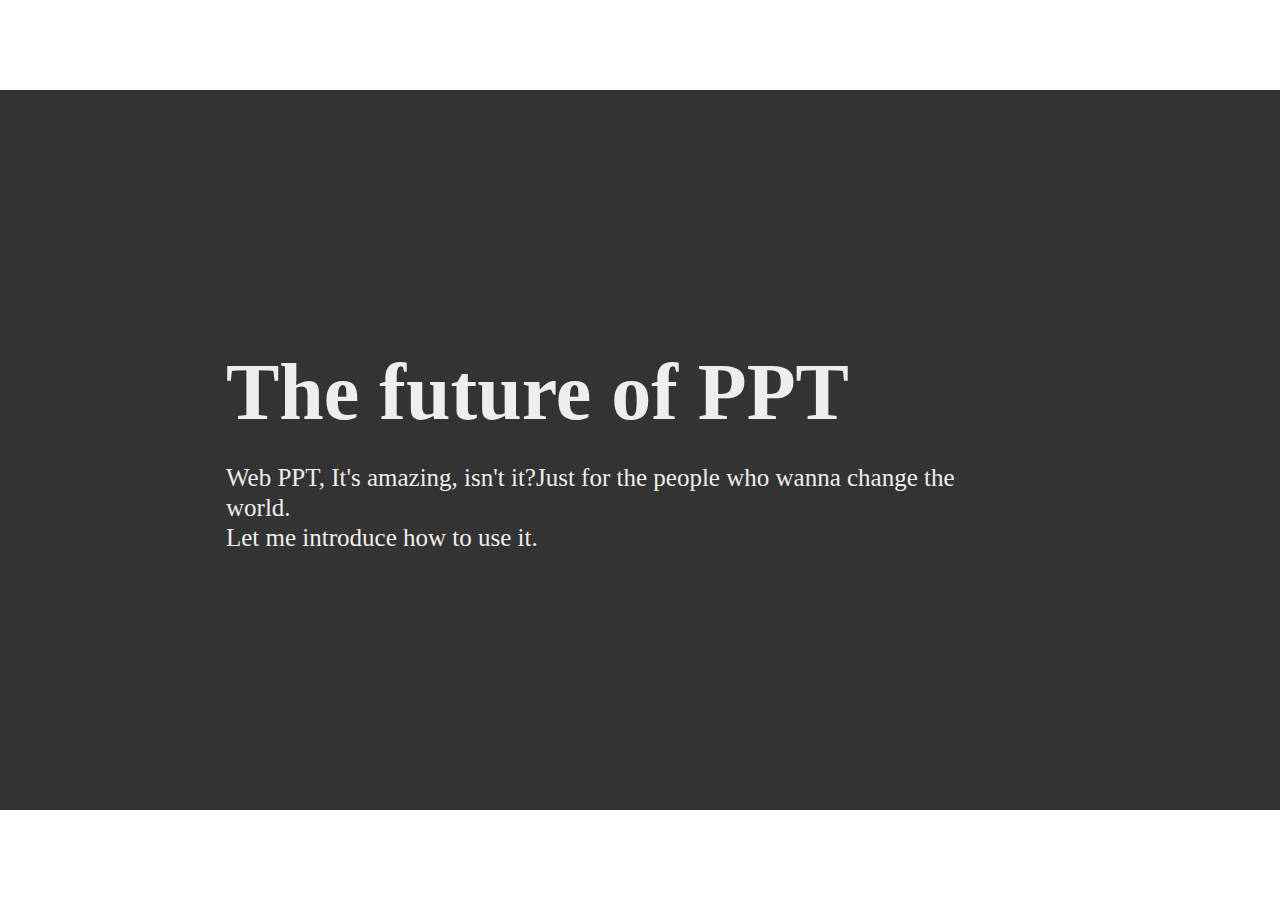
==== commit e1b1756e: "Update index.html" ====
--- a/index.html
+++ b/index.html
@@ -3,7 +3,6 @@
 	<head>
 		<meta charset="UTF-8">
 		<title>Web PPT</title>
-		<link rel="stylesheet" href="css/pptweb.css">
 		<meta name="viewport" content="width=device-width, initial-scale=1">
  		<link href='https://fonts.googleapis.com/css?family=Open+Sans:400,700' rel='stylesheet' type='text/css'>
  		<link rel="stylesheet" type="text/css" href="stylesheets/stylesheet.css" media="screen">
--- a/stylesheets/stylesheet.css
+++ b/stylesheets/stylesheet.css
@@ -19,8 +19,8 @@
 	font-family: 'PingHei';
 	src: url(../font/PingHei/PingHei-light.ttf);
 }
-html, body { margin: 0px; height: 100%; width: 100%; overflow: hidden; font-family: 'PingHei'; color: #EEE;}
-h1, h2, h3, h4, h5, h6 { margin: 0px; font-family: 'PingHei'; font-size: 5em;}
+html, body { margin: 0px; height: 100%; width: 100%; overflow: hidden; font-family: 'lucida grande'; color: #EEE;}
+h1, h2, h3, h4, h5, h6 { margin: 0px; font-family: 'lucida grande'; font-size: 5em;}
 p { line-height: 30px; font-size: 25px; }
 
 .moveDiv { height: 100%; position: relative; -webkit-transition: all 0.7s ease-in-out;}
